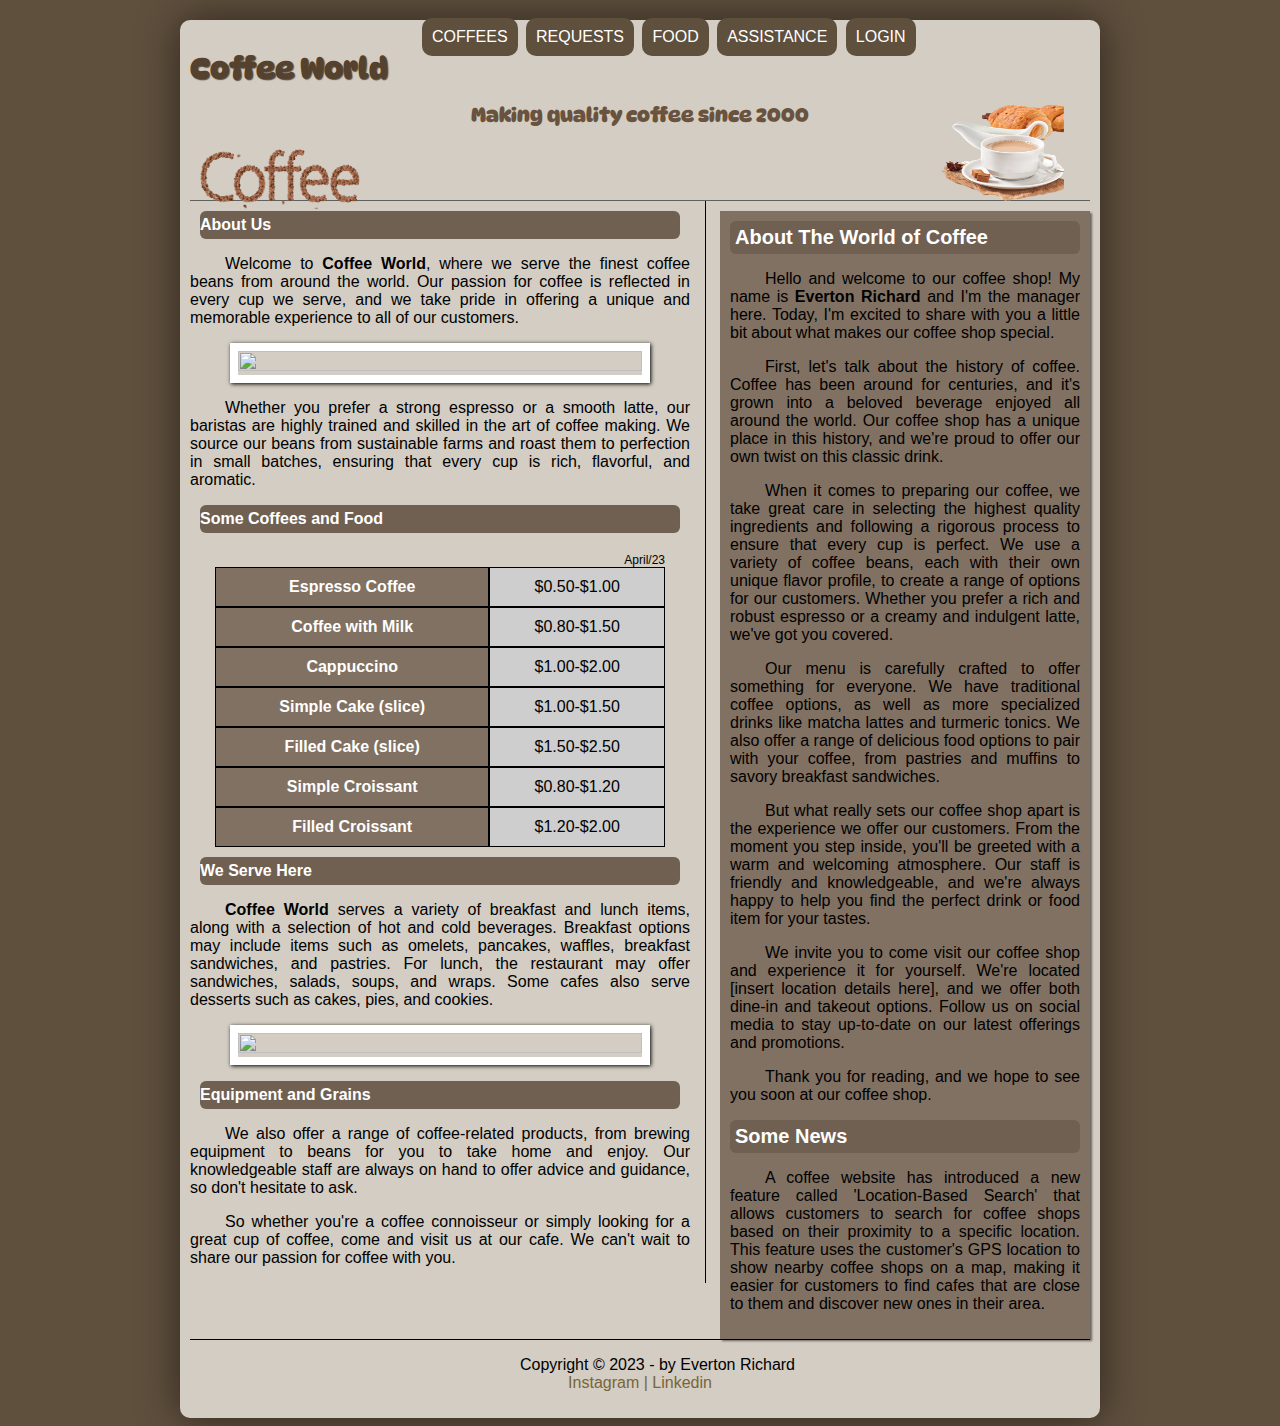
==== index.html @ f34d2e12 "Coffee-World" ====
<!DOCTYPE html>
<html lang="pt-br">
<head>
    <meta charset="UTF-8">
    <meta http-equiv="X-UA-Compatible" content="IE=edge">
    <meta name="viewport" content="width=device-width, initial-scale=1.0">
    <title>Coffee World</title>
    <link rel="stylesheet" type="text/css" href="main.css">
</head>

  
    
<body>
<div id="interface">
     
    <header id="cabecalho">
    <hgroup>
    <h1>Coffee World</h1>
    <h2>Making quality coffee since 2000</h2>
    <img id="icone" src="_imagens/e7a64ded-605b-4056-95f2-5958b596fb71.png">
    <img id="logo" src="_imagens/Meu projeto.png">
    <nav id="menu">
        <ul type="disc">
        <li><a>Coffees</a></li>
        <li><a>Requests</a></li>
        <li><a>Food</a></li>
        <li><a>Assistance</a></li>
        <li><a href="indexl.html">Login</a></li>
        </ul>
    </nav>
    </header>
    </hgroup>

    <section id="corpo">
        <article id="cabecalho-artigo">
    <hgroup>
    <h2>About Us</h2>
    </hgroup>

    <p>Welcome to <span style= "font-weight: 900;">Coffee World</span>, where we serve the finest coffee beans from around the world. Our passion for coffee is reflected in every cup we serve, and we take pride in offering a unique and memorable experience to all of our customers.</p>
    <figure class="foto-legenda">
        <img src="_imagens/vista-aerea-de-pessoas-fazer-cafe-gotejamento.jpg">
        <figcaption>
        <h3>Coffee Premier</h3>
        <p>Life begins after coffee</p>
        </figcaption>
    </figure>
    <p>Whether you prefer a strong espresso or a smooth latte, our baristas are highly trained and skilled in the art of coffee making. We source our beans from sustainable farms and roast them to perfection in small batches, ensuring that every cup is rich, flavorful, and aromatic.</p>

    <h2>Some Coffees and Food</h2>

     <table id="tabelaprice">
    <caption><span>April/23</span></caption>

    
    <tr><td class="ce">Espresso Coffee</td><td class="cd">$0.50-$1.00</td></tr>
    <tr><td class="ce">Coffee with Milk</td><td class="cd">$0.80-$1.50</td></tr>
    <tr><td class="ce">Cappuccino</td><td class="cd">$1.00-$2.00</td></tr>
    <tr><td class="ce">Simple Cake (slice)</td><td class="cd">$1.00-$1.50</td></tr>
    <tr><td class="ce">Filled Cake (slice)</td><td class="cd">$1.50-$2.50</td></tr>
    <tr><td class="ce">Simple Croissant</td><td class="cd">$0.80-$1.20</td></tr>
    <tr><td class="ce">Filled Croissant</td><td class="cd">$1.20-$2.00</td></tr>
    </table>

    <h2>We Serve Here</h2>
    <p> <span style= "font-weight: 900;">Coffee World</span> serves a variety of breakfast and lunch items, along with a selection of hot and cold beverages. Breakfast options may include items such as omelets, pancakes, waffles, breakfast sandwiches, and pastries. For lunch, the restaurant may offer sandwiches, salads, soups, and wraps. Some cafes also serve desserts such as cakes, pies, and cookies.</p> 

    <figure class="segundafoto">
        <img src="_imagens/segundafoto.jpg">
        <figcaption>
            <p>The flavors that will make you feel good</p>
        </figcaption>
        </figure>

    <h2>Equipment and Grains</h2>
    <P>We also offer a range of coffee-related products, from brewing equipment to beans for you to take home and enjoy. Our knowledgeable staff are always on hand to offer advice and guidance, so don't hesitate to ask.</P>
        
   <P>So whether you're a coffee connoisseur or simply looking for a great cup of coffee, come and visit us at our cafe. We can't wait to share our passion for coffee with you.</P>
   </article>
    </section>
    <aside id="lateral">
     
        <h2>About The World of Coffee</h2>
        <p>Hello and welcome to our coffee shop! My name is <span style= "font-weight: 900;">Everton Richard</span> and I'm the manager here. Today, I'm excited to share with you a little bit about what makes our coffee shop special.</p>

            <p>First, let's talk about the history of coffee. Coffee has been around for centuries, and it's grown into a beloved beverage enjoyed all around the world. Our coffee shop has a unique place in this history, and we're proud to offer our own twist on this classic drink.</p>
            
            <p>When it comes to preparing our coffee, we take great care in selecting the highest quality ingredients and following a rigorous process to ensure that every cup is perfect. We use a variety of coffee beans, each with their own unique flavor profile, to create a range of options for our customers. Whether you prefer a rich and robust espresso or a creamy and indulgent latte, we've got you covered.</p>
            
            <p>Our menu is carefully crafted to offer something for everyone. We have traditional coffee options, as well as more specialized drinks like matcha lattes and turmeric tonics. We also offer a range of delicious food options to pair with your coffee, from pastries and muffins to savory breakfast sandwiches.</p>
            
            <p>But what really sets our coffee shop apart is the experience we offer our customers. From the moment you step inside, you'll be greeted with a warm and welcoming atmosphere. Our staff is friendly and knowledgeable, and we're always happy to help you find the perfect drink or food item for your tastes.</p>
            
            <p>We invite you to come visit our coffee shop and experience it for yourself. We're located [insert location details here], and we offer both dine-in and takeout options. Follow us on social media to stay up-to-date on our latest offerings and promotions.</p>
            
           <p>Thank you for reading, and we hope to see you soon at our coffee shop.</p>


    <h2>Some News</h2>

   <p>A coffee website has introduced a new feature called 'Location-Based Search' that allows customers to search for coffee shops based on their proximity to a specific location. This feature uses the customer's GPS location to show nearby coffee shops on a map, making it easier for customers to find cafes that are close to them and discover new ones in their area.</p>

    </aside>
<footer id="rodape">
   <p>Copyright &copy; 2023 - by Everton Richard </br>
   <a href="https://www.instagram.com/isttommy/" target="_blank">Instagram</a>
   <a href="https://www.linkedin.com/in/everton-richard-349a2b254/" target="_blank"> | Linkedin</a></p>
</footer>
     </div>
</body>
</html>
---- main.css ----
@charset "UTF-8";
@import url('https://fonts.googleapis.com/css2?family=DynaPuff:wght@600&family=Pacifico&family=Titillium+Web:wght@400;900&display=swap');
body {
   font-family: arial , sans-serif;
   background-color: #5f4f3d;
   color: rgba(0, 0, 0, 1);
}

div#interface {
    width: 900px;
    background-color: #d3cdc3;
    margin: 20px auto 0px auto;
    box-shadow: 0px 0px 40px rgba(0, 0, 0, .5);
    border-radius: 10px;
    padding: 10px 10px 10px 10px;
}
p {
    text-align: justify;
    text-indent: 35px;
}

a {
    color: #796535;
    text-decoration: none;
}

a:hover {
    text-decoration: underline;
}

header#cabecalho {
    border-bottom: 1px #606060 solid;
    height: 150px;
}
/* formatação do titulo e subtitulo*/

header#cabecalho h1 {
    font-family: 'DynaPuff', cursive;
    font-size: 30px;
    color: #54412e;
    text-shadow: 1px 1px 1px rgba(0, 0, 0, .6);
    padding: 0px;
    margin-bottom: 0px;
    text-align: 10px;
}

header#cabecalho h2 {
    font-family: 'DynaPuff', cursive;
    color: #69523e;
    font-size: 15pt;
    padding: 0px;
    text-align: center;
}
/* formatação das imagens png*/

header#cabecalho img#icone {
    position: absolute;
    left: 914px;
    top: 93px;
    width: 150px;
    height: 110px;
}

header#cabecalho img#logo {
    position: absolute;
    top: 137px;
    bottom: 80px;
    width: 180px;
    height: 80px;
}

/* formatação da primeira imagem com legenda*/

figure.foto-legenda {
    position: relative;
    border: 8px solid white;
    box-shadow: 1px 1px 4px black;
}

figure.foto-legenda img {
    width: 100%;
    height: 100%;
}

figure.foto-legenda figcaption {
    opacity: 0;
    position: absolute;
    top: 0px;
    background-color:  rgba(0, 0, 0, .4);
    color: white;
    width: 100%;
    height: 100%;
    padding: 10px;
    box-sizing: border-box;
    transition: opacity 1s;
}

figure.foto-legenda:hover figcaption {
    opacity: 1;
}

/* formatação do menu*/

nav#menu {
    display: block;
}

nav#menu ul {
    list-style: none;
    text-transform: uppercase;
    position: absolute;
    top: 0px;
    left: 380px;
}

nav#menu li {
    display: inline-block;
    border-radius: 10px;
    background-color: #5f4f3d;
    padding: 10px;
    margin: 2px;
    transition: background-color 1s;
}

nav#menu li:hover {
    background-color: #dfdfdf;
}

nav#menu h1 {
    display: none;
}

nav#menu a {
    color: rgb(255, 255, 255);
    text-decoration: none;
}

nav#menu a:hover {
    color: #000000;
}

section#corpo {
    display: block;
    width: 500px;
    float: left;
    border-right: 1px solid black;
    padding-right: 15px;
}

/* Formatção dos titulos*/

article#cabecalho-artigo h2 {
    font-size: 12pt;
    color: white;
    background-color: #706051;
    padding: 5px 0px 5px 0px;
    margin: 10px;
    border-radius: 6px;
}

/* Formatação da tabela */

table {
    width: 90%; 
    height: 200px; 
  }
  

table#tabelaprice {
    border: 0px solid #85705f;
    border-spacing: 0px;
    margin-left: auto;
    margin-right: auto;
}

table#tabelaprice td {
    border: 1px solid black;
    padding: 10px;
    text-align: center;
    vertical-align: middle;
}

table#tabelaprice td.ce {
    color: #ffffff;
    background-color: #817162;
    vertical-align: top;
    font-weight: bold;
}

table#tabelaprice td.cd {
    background-color: #cecece;
}

table#tabelaprice caption span {
    display: block;
    float: right;
    color: black;
    font-size: 9pt;
    margin-top: 10px
}

/* formatação da lateral*/

aside#lateral {
    display: block;
    width: 350px;
    float: right;
    background-color:#817162;
    padding: 10px;
    margin-top: 10px;
    box-shadow: 2px 2px 2px rgba(0, 0, 0, .5);
}

aside#lateral h2 {
    font-size: 20px;
    color: #606060;
    margin-top: 0px;
}

aside#lateral h2 {
    margin: 0px;
    background-color: #706051;
    font-size: 15pt;
    color: #ffffff;
    padding: 5px;
    border-radius: 6px;
}

/* formatação da segunda imagem com legenda */

figure.segundafoto {
    position: relative;
    border: 8px solid white;
    box-shadow: 1px 1px 4px black;
}

figure.segundafoto img {
    width: 100%;
    height: 100%;
}

figure.segundafoto figcaption {
    opacity: 0;
    position: absolute;
    top: 0px;
    background-color:  rgba(0, 0, 0, .4);
    color: white;
    width: 100%;
    height: 100%;
    padding: 10px;
    box-sizing: border-box;
    transition: opacity 1s;
}

figure.segundafoto:hover figcaption {
    opacity: 1;
}

/*Formatação do rodape*/

footer#rodape {
    clear: both;
    border-top: 1px solid black;
}

footer#rodape p {
    text-align: center;
}
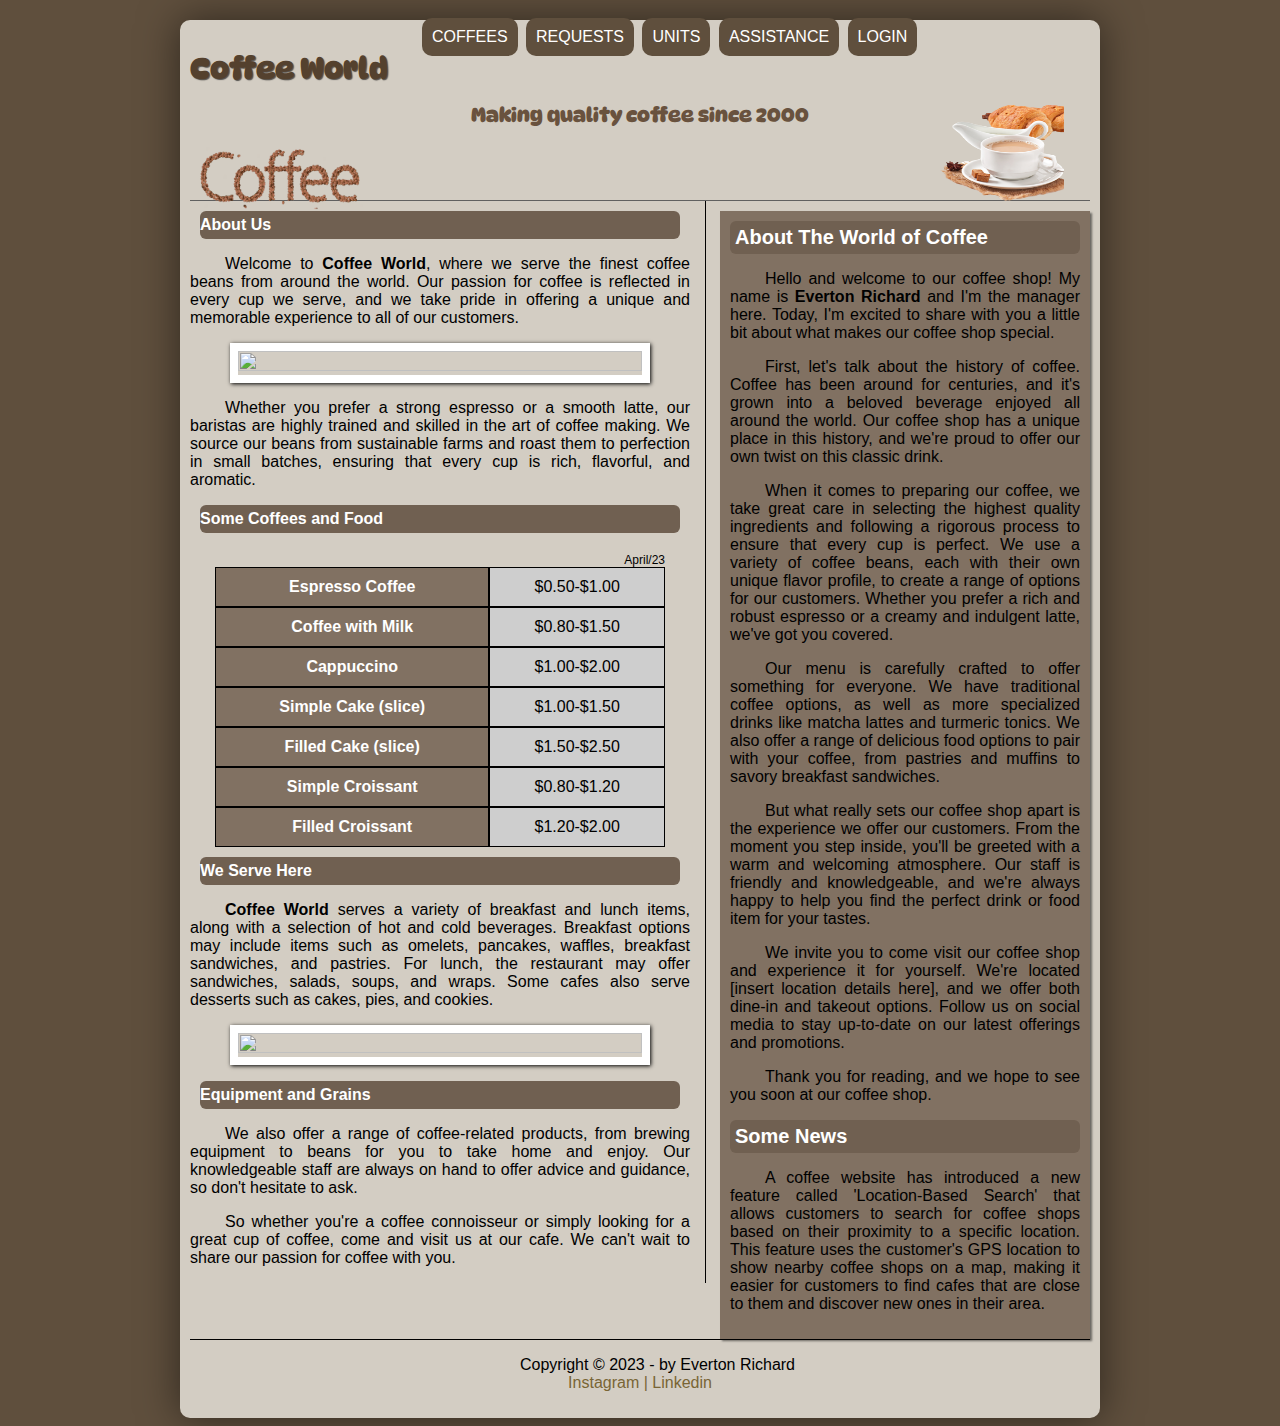
==== commit 45080453: "Update index.html" ====
--- a/index.html
+++ b/index.html
@@ -23,7 +23,7 @@
         <ul type="disc">
         <li><a>Coffees</a></li>
         <li><a>Requests</a></li>
-        <li><a>Food</a></li>
+        <li><a>Units</a></li>
         <li><a>Assistance</a></li>
         <li><a href="indexl.html">Login</a></li>
         </ul>
@@ -108,4 +108,4 @@
 </footer>
      </div>
 </body>
-</html>+</html>
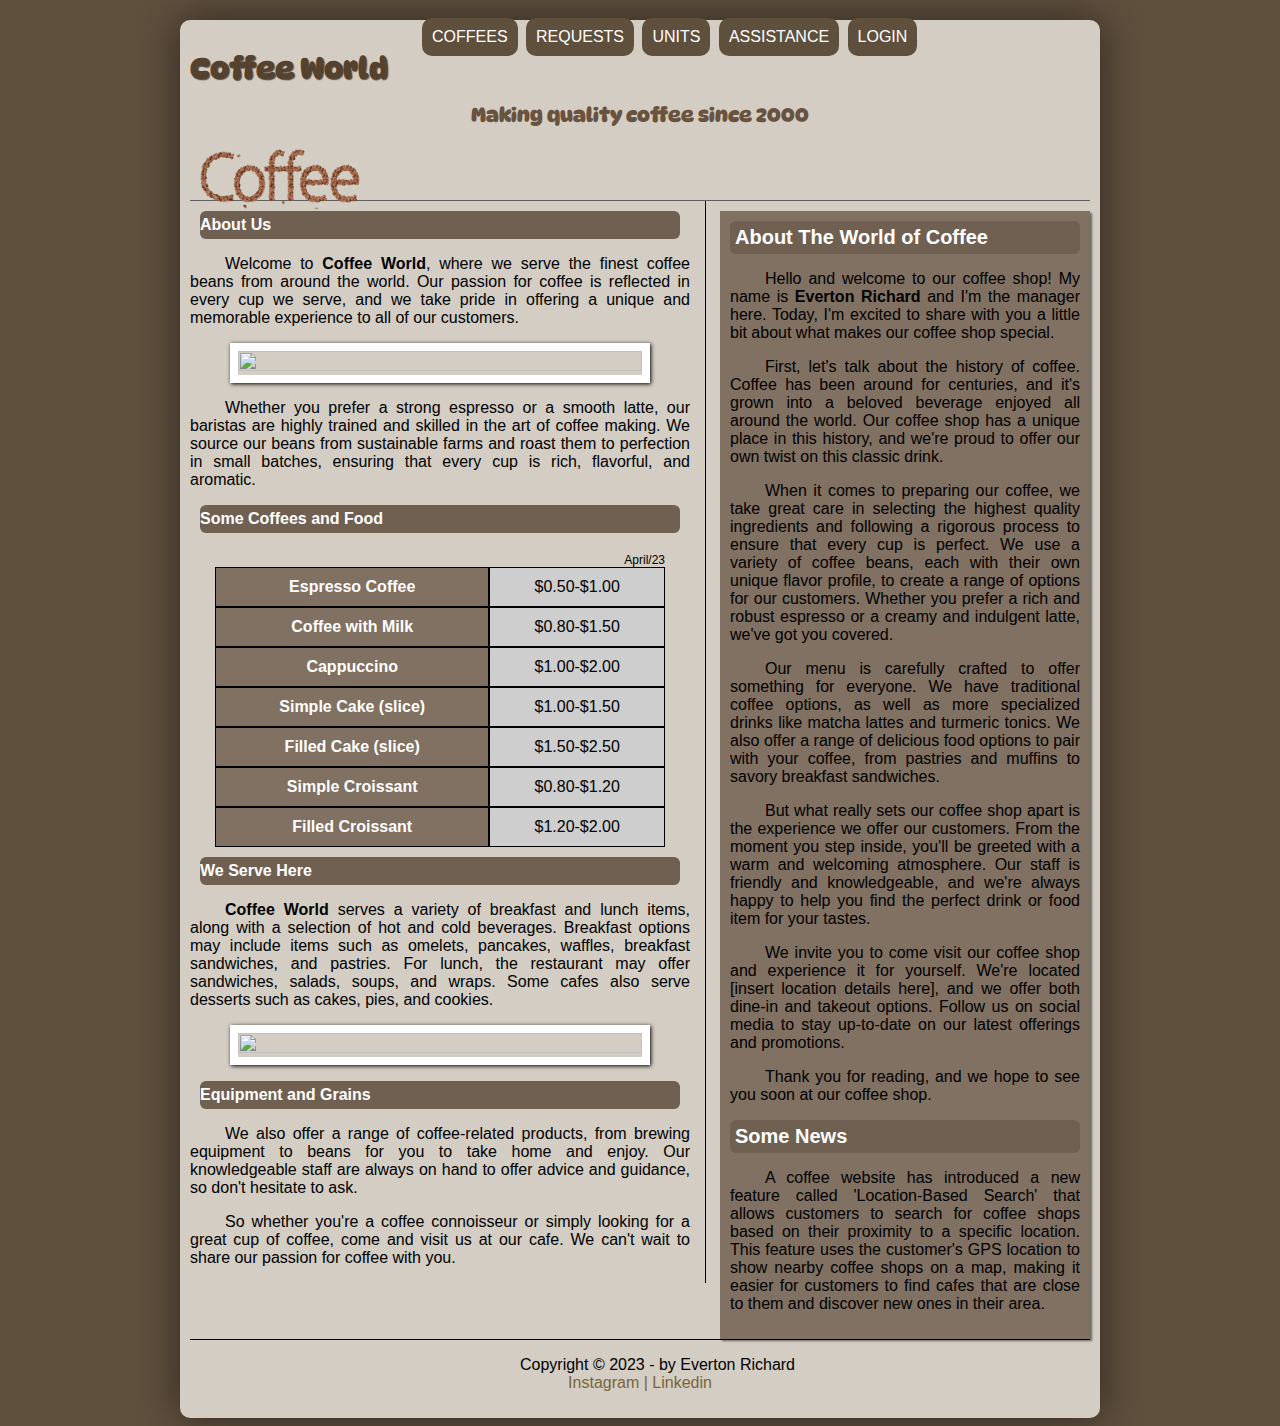
==== commit 23f92e76: "Update index.html" ====
--- a/index.html
+++ b/index.html
@@ -17,8 +17,7 @@
     <hgroup>
     <h1>Coffee World</h1>
     <h2>Making quality coffee since 2000</h2>
-    <img id="icone" src="_imagens/e7a64ded-605b-4056-95f2-5958b596fb71.png">
-    <img id="logo" src="_imagens/Meu projeto.png">
+    <img id="logo" src="Meu projeto.png">
     <nav id="menu">
         <ul type="disc">
         <li><a>Coffees</a></li>
@@ -39,7 +38,7 @@
 
     <p>Welcome to <span style= "font-weight: 900;">Coffee World</span>, where we serve the finest coffee beans from around the world. Our passion for coffee is reflected in every cup we serve, and we take pride in offering a unique and memorable experience to all of our customers.</p>
     <figure class="foto-legenda">
-        <img src="_imagens/vista-aerea-de-pessoas-fazer-cafe-gotejamento.jpg">
+        <img src="vista-aerea-de-pessoas-fazer-cafe-gotejamento.jpg">
         <figcaption>
         <h3>Coffee Premier</h3>
         <p>Life begins after coffee</p>
@@ -66,7 +65,7 @@
     <p> <span style= "font-weight: 900;">Coffee World</span> serves a variety of breakfast and lunch items, along with a selection of hot and cold beverages. Breakfast options may include items such as omelets, pancakes, waffles, breakfast sandwiches, and pastries. For lunch, the restaurant may offer sandwiches, salads, soups, and wraps. Some cafes also serve desserts such as cakes, pies, and cookies.</p> 
 
     <figure class="segundafoto">
-        <img src="_imagens/segundafoto.jpg">
+        <img src="segundafoto.jpg">
         <figcaption>
             <p>The flavors that will make you feel good</p>
         </figcaption>
